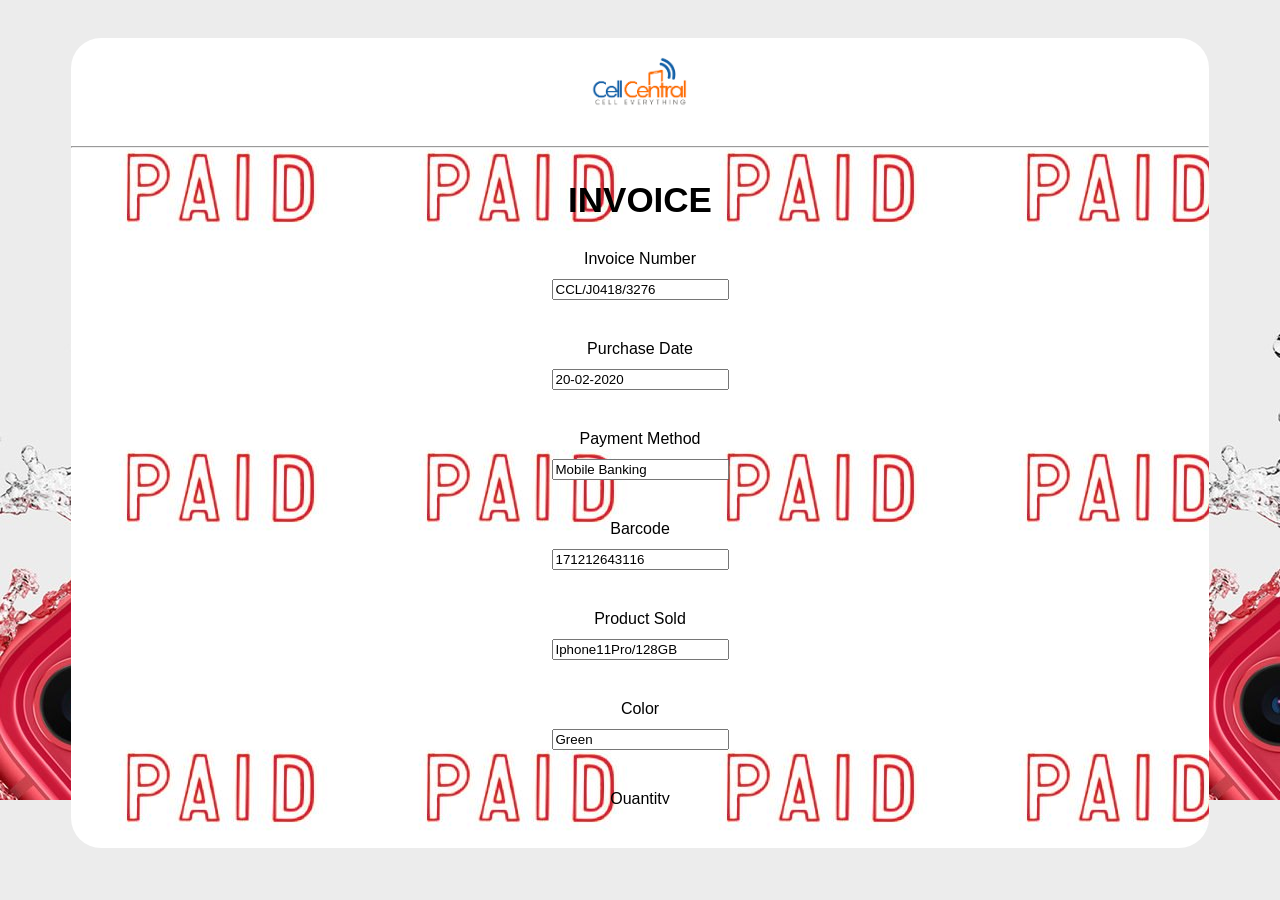
==== invoice/Invoice.html @ 1bb98fca "cellcentral" ====
<!DOCTYPE html>
<html>
  <head>
    <link rel="stylesheet" type="text/css" href="invoice.css">
    <!-- <link rel="stylesheet" href="https://fonts.googleapis.com/css?family=Rubik"> -->
    <title>Invoice</title>
  </head>

  <body>
    <section id="overlay">
      <img src="logo.jpg" id="logo"><hr>

      <form action="submission.html" method="POST">
		<h1>INVOICE</h1>
        
        <section class="nomor-invoice"> 
          <label for="nomorinvoice">Invoice Number</label> <br>
    			<input type="text" value='CCL/J0418/3276'>
        </section> <br>
        
        <section class="tanggal">
          <label for="tanggal">Purchase Date</label> <br>
          <input type="text"  id="tanggal" value='20-02-2020'>
        </section> <br>
        
        <section class="toppings">
          <span> Payment Method </span>
          <br>
          <input type="text"  id="metode" value='Mobile Banking'>
        </section> <br>
        
        <section class="barcode">
            <label for="barcode">Barcode</label> <br>
            <input type="text"  id="barcode" value='171212643116'>
        </section> <br>

        <section class="produk">
          <span>Product Sold</span>
          <br>
          <input type="text"  id="produk" value='Iphone11Pro/128GB'>
        </section> <br>

        <section class="warna">
            <span>Color</span>
            <br>
            <input type="text"  id="warna" value='Green'>
          </section> <br>
        
       
        <section class="jumlah">
          <label for="jumlah">Quantity</label> <br>
          <input type="text"  id="jumlah" value='1 Unit'>
        </section> <br>
        
        
        <section class="berat">
          <label for="berat">Weight</label> <br>
          <input type="text"  id="berat" value='1 kg'>
        </section> <br>
        
        <section class="harga-barang">
          <label for="hargaB">Product Price</label>
          <br>
          <input type="text"  id="hargaB" value='Rp8.270.363,00'>
        </section><br>
        
        <hr>
        <section class="kurir">
            <label for="kurir">Courier & Package</label> <br>
            <input type="text"  id="kurir" value='JNE/Reguler'>
        </section> <br>
      
        <section class="harga-kurir">
            <label for="hargaK">Courier Fee</label> <br>
            <input type="text"  id="hargaK" value='Rp10.000,00'>
        </section><br>
        
        <hr>
        
        <section class="voucher">
            <label for="voucher">Cell Central Discount Voucher</label>
            <br>
            <input type="text"  id="voucher" value='-'>
        </section><br>

        <hr>
        <section class="ppn">
            <label for="ppn">Tax </label>
            <br>
            <input type="text"  id="ppn" value='Rp0,00'>
        </section> <br>

        <section class="total">
            <label for="total">Subtotal </label>
            <br>
            <input type="text"  id="total" value='Rp8.280.363,,00'>
        </section> <br>

        <section class="home">
          <input type="submit" value="Kembali">
        </section> 

        <hr>
        <section class="rating">
            <label>Bagaimana Produk kami?</label>
            <br>
            <span>Kecewa</span>
            <input type="range" name="rating" id="rating" value="3" min="1" max="5">
            <span>Sempurna!</span>
          </section>
      </form>
    </section>

    
  </body>
</html>
---- invoice/invoice.css ----
body {
 
  font-family: Rubik, Arial;
  background-image: url(ip111.jpg);
}

form {
  text-align: center;
  line-height: 30px;
  height: 80%;
  overflow: scroll;
}

form hr {
  width: 100%;
}

h1 {
  text-align: center;
  font-size: 35px;
}

#overlay {
    width: 90%;
    margin: 3% auto;
    height: 90vh;
    background-color: rgba(255, 255, 255, 0.966);
    background-image: url(paid.jpg);
    border-radius: 30px;
}

#logo {
    height: 100px;
    display: block;
    margin: auto;
}
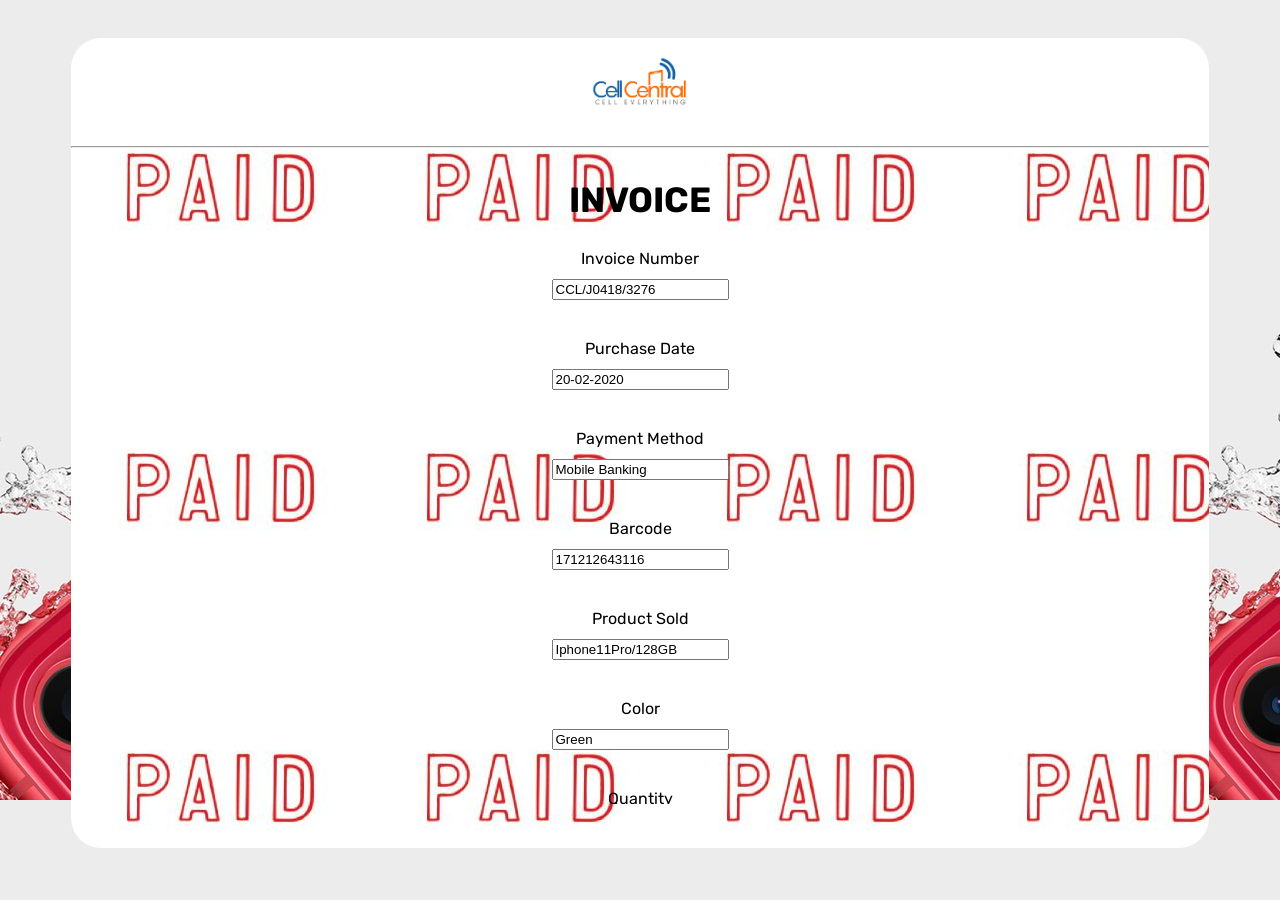
==== commit 800dc80a: "test" ====
--- a/invoice/Invoice.html
+++ b/invoice/Invoice.html
@@ -2,7 +2,7 @@
 <html>
   <head>
     <link rel="stylesheet" type="text/css" href="invoice.css">
-    <!-- <link rel="stylesheet" href="https://fonts.googleapis.com/css?family=Rubik"> -->
+    <link rel="stylesheet" href="https://fonts.googleapis.com/css?family=Rubik">
     <title>Invoice</title>
   </head>
 
@@ -10,7 +10,7 @@
     <section id="overlay">
       <img src="logo.jpg" id="logo"><hr>
 
-      <form action="submission.html" method="POST">
+      <form action="../index.html">
 		<h1>INVOICE</h1>
         
         <section class="nomor-invoice"> 
@@ -97,16 +97,16 @@
         </section> <br>
 
         <section class="home">
-          <input type="submit" value="Kembali">
+          <input type="submit" value="Home" >
         </section> 
 
         <hr>
         <section class="rating">
-            <label>Bagaimana Produk kami?</label>
+            <label>How is our product?</label>
             <br>
-            <span>Kecewa</span>
+            <span>Disappointed</span>
             <input type="range" name="rating" id="rating" value="3" min="1" max="5">
-            <span>Sempurna!</span>
+            <span>Perfect!</span>
           </section>
       </form>
     </section>
